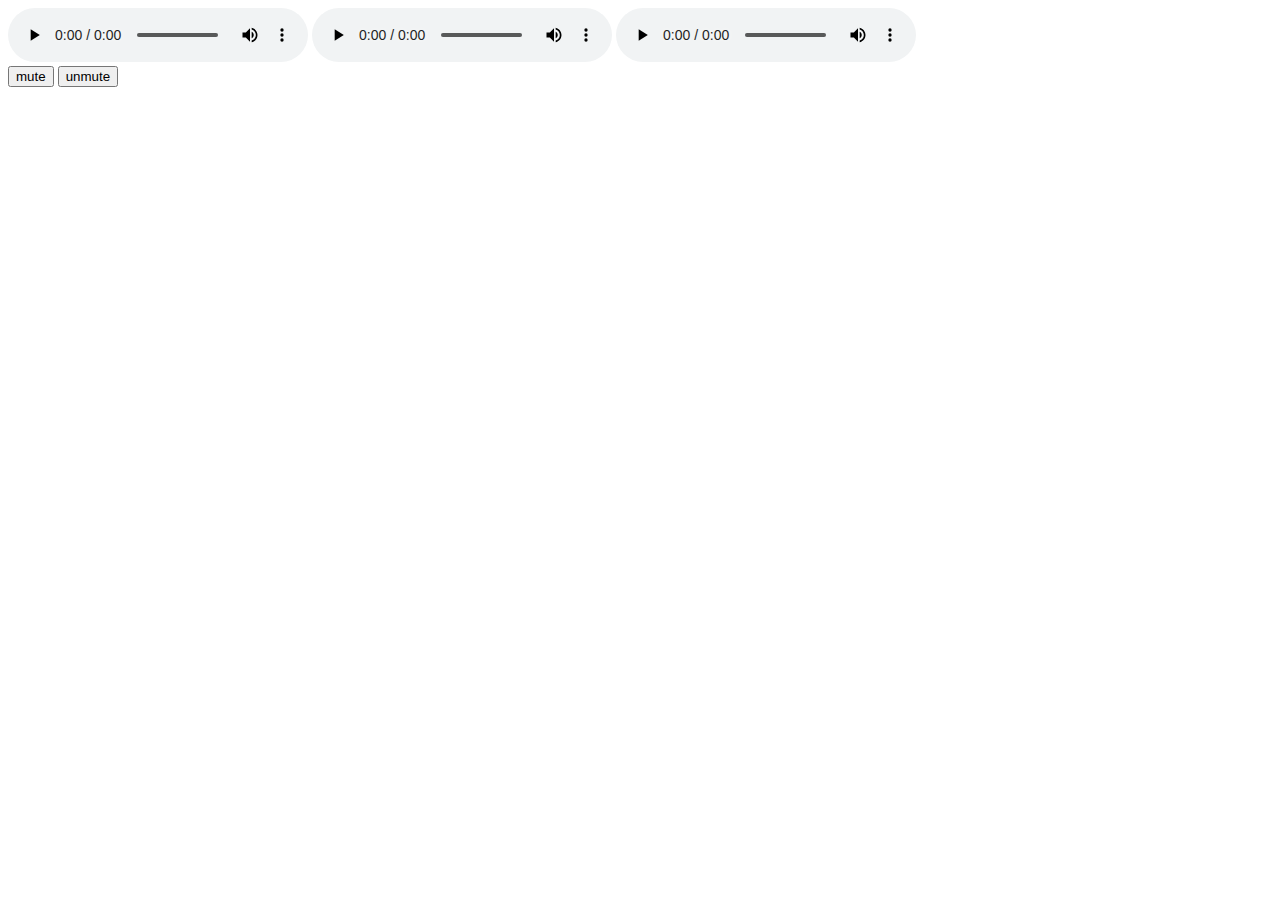
==== audio.html @ effedfd9 "Add files via upload" ====
<html>

<head>
    <link rel="stylesheet" href="https://stackpath.bootstrapcdn.com/bootstrap/4.1.3/css/bootstrap.min.css" integrity="sha384-MCw98/SFnGE8fJT3GXwEOngsV7Zt27NXFoaoApmYm81iuXoPkFOJwJ8ERdknLPMO" crossorigin="anonymous">
</head>

<body>
    <div class="container-fluid">
        <div>
            <audio controls loop>
                <source src="one.ogg" type="audio/ogg" />
                <source src="one.mp3" type="audio/mpeg" />
            </audio>
            <audio controls loop>
                <source src="one.ogg" type="audio/ogg" />
                <source src="one.mp3" type="audio/mpeg" />
            </audio>
            <audio controls loop>
                <source src="one.ogg" type="audio/ogg" />
                <source src="one.mp3" type="audio/mpeg" />
            </audio>
        </div>
        <div>
            <button id="mute" class="btn btn-dark">mute</button>
            <button id="unmute" class="btn btn-dark">unmute</button>
        </div>
    </div>

    <script src="https://code.jquery.com/jquery-3.3.1.slim.min.js" integrity="sha384-q8i/X+965DzO0rT7abK41JStQIAqVgRVzpbzo5smXKp4YfRvH+8abtTE1Pi6jizo" crossorigin="anonymous"></script>
    <script src="https://cdnjs.cloudflare.com/ajax/libs/popper.js/1.14.3/umd/popper.min.js" integrity="sha384-ZMP7rVo3mIykV+2+9J3UJ46jBk0WLaUAdn689aCwoqbBJiSnjAK/l8WvCWPIPm49" crossorigin="anonymous"></script>
    <script src="https://stackpath.bootstrapcdn.com/bootstrap/4.1.3/js/bootstrap.min.js" integrity="sha384-ChfqqxuZUCnJSK3+MXmPNIyE6ZbWh2IMqE241rYiqJxyMiZ6OW/JmZQ5stwEULTy" crossorigin="anonymous"></script>
    <script>
        $('#mute').click(function() {
            $('audio').each(function() {
                $(this).prop('muted', true);
            });
        });
        $('#unmute').click(function() {
            $('body audio').each(function() {
                $(this).prop('muted', false);
            });
        });

    </script>
</body>


</html>
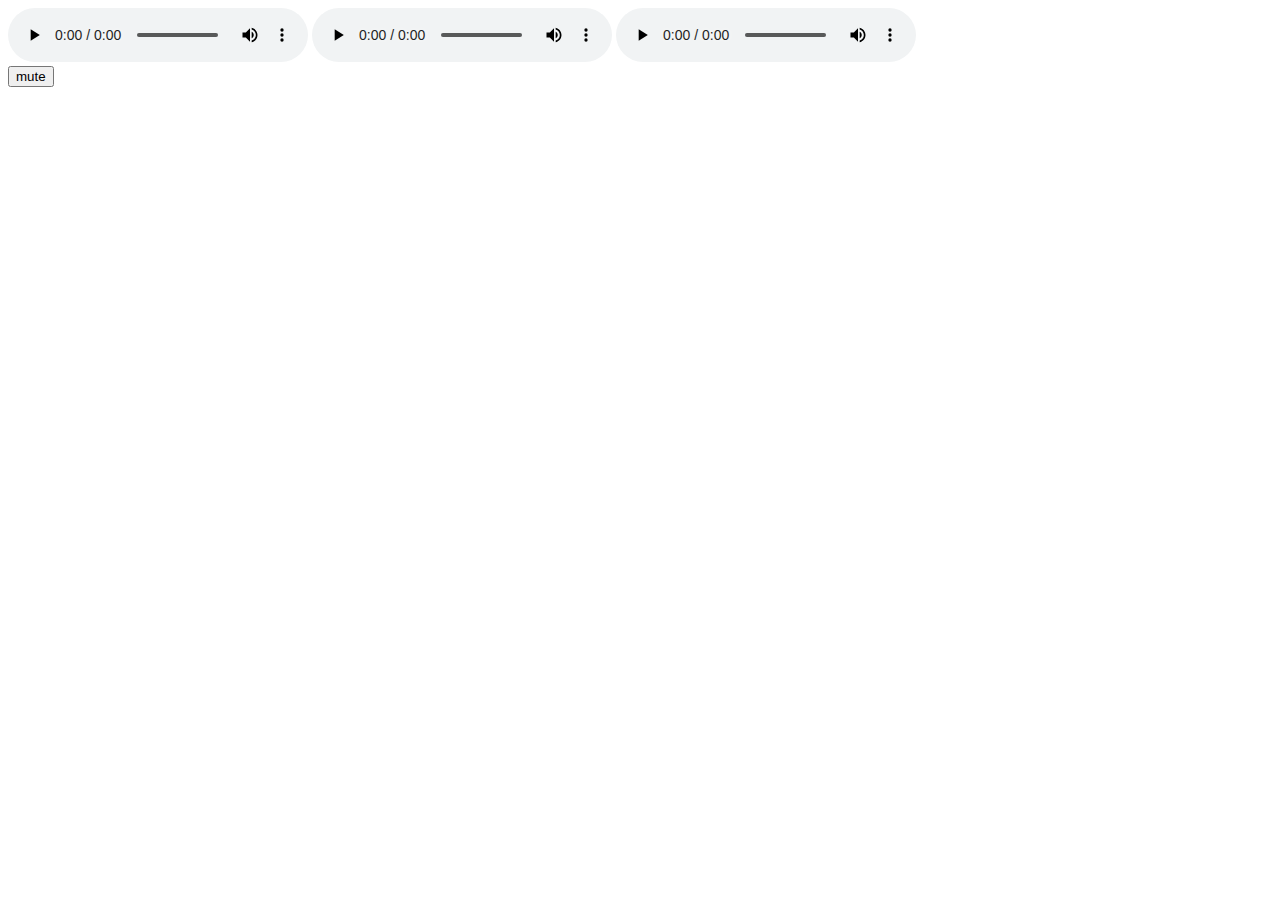
==== commit ddeb917f: "Update audio.html" ====
--- a/audio.html
+++ b/audio.html
@@ -22,7 +22,6 @@
         </div>
         <div>
             <button id="mute" class="btn btn-dark">mute</button>
-            <button id="unmute" class="btn btn-dark">unmute</button>
         </div>
     </div>
 
@@ -32,12 +31,7 @@
     <script>
         $('#mute').click(function() {
             $('audio').each(function() {
-                $(this).prop('muted', true);
-            });
-        });
-        $('#unmute').click(function() {
-            $('body audio').each(function() {
-                $(this).prop('muted', false);
+                $(this).prop('muted', !$(this).prop("muted"));
             });
         });
 
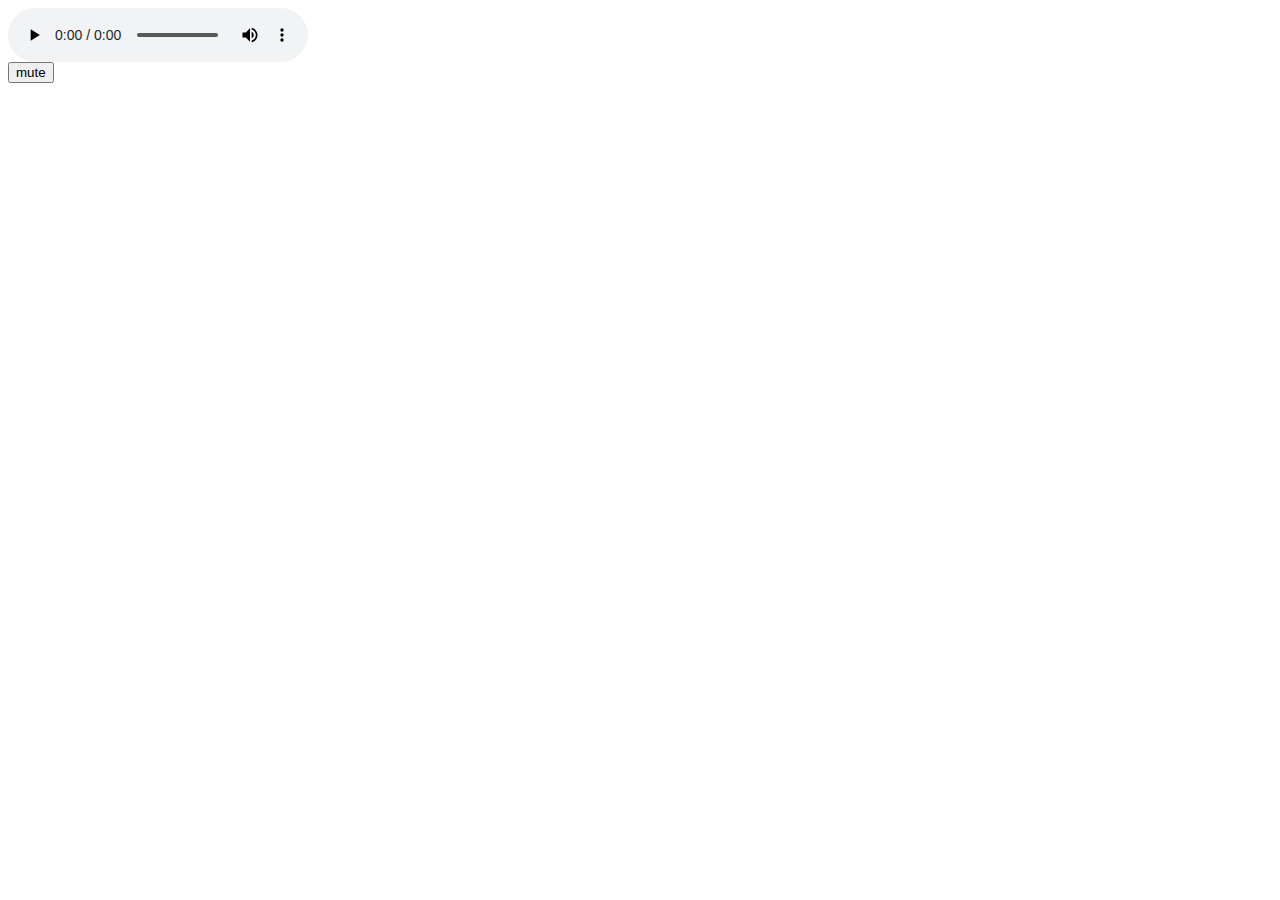
==== commit 9cd9aa0d: "Update audio.html" ====
--- a/audio.html
+++ b/audio.html
@@ -11,30 +11,24 @@
                 <source src="one.ogg" type="audio/ogg" />
                 <source src="one.mp3" type="audio/mpeg" />
             </audio>
-            <audio controls loop>
-                <source src="one.ogg" type="audio/ogg" />
-                <source src="one.mp3" type="audio/mpeg" />
-            </audio>
-            <audio controls loop>
-                <source src="one.ogg" type="audio/ogg" />
-                <source src="one.mp3" type="audio/mpeg" />
-            </audio>
         </div>
         <div>
-            <button id="mute" class="btn btn-dark">mute</button>
+            <button onclick="muteUnmute()" class="btn btn-dark">mute</button>
         </div>
     </div>
 
-    <script src="https://code.jquery.com/jquery-3.3.1.slim.min.js" integrity="sha384-q8i/X+965DzO0rT7abK41JStQIAqVgRVzpbzo5smXKp4YfRvH+8abtTE1Pi6jizo" crossorigin="anonymous"></script>
-    <script src="https://cdnjs.cloudflare.com/ajax/libs/popper.js/1.14.3/umd/popper.min.js" integrity="sha384-ZMP7rVo3mIykV+2+9J3UJ46jBk0WLaUAdn689aCwoqbBJiSnjAK/l8WvCWPIPm49" crossorigin="anonymous"></script>
-    <script src="https://stackpath.bootstrapcdn.com/bootstrap/4.1.3/js/bootstrap.min.js" integrity="sha384-ChfqqxuZUCnJSK3+MXmPNIyE6ZbWh2IMqE241rYiqJxyMiZ6OW/JmZQ5stwEULTy" crossorigin="anonymous"></script>
     <script>
-        $('#mute').click(function() {
-            $('audio').each(function() {
-                $(this).prop('muted', !$(this).prop("muted"));
-            });
-        });
-
+        /* declaring a global variable muted and assigning it a boolean false by default */
+        var muted = false;
+        /* function mute */
+        function muteUnmute() {
+            /* getting all the audio elements from the page */
+            var audio = document.querySelectorAll('audio');
+            /* changing the muted attribute of evary element to the not muted boolean value */
+            audio.forEach(element => element.muted = !muted);
+            /* updating the muted global variable */
+            muted = !muted;
+        }
     </script>
 </body>
 
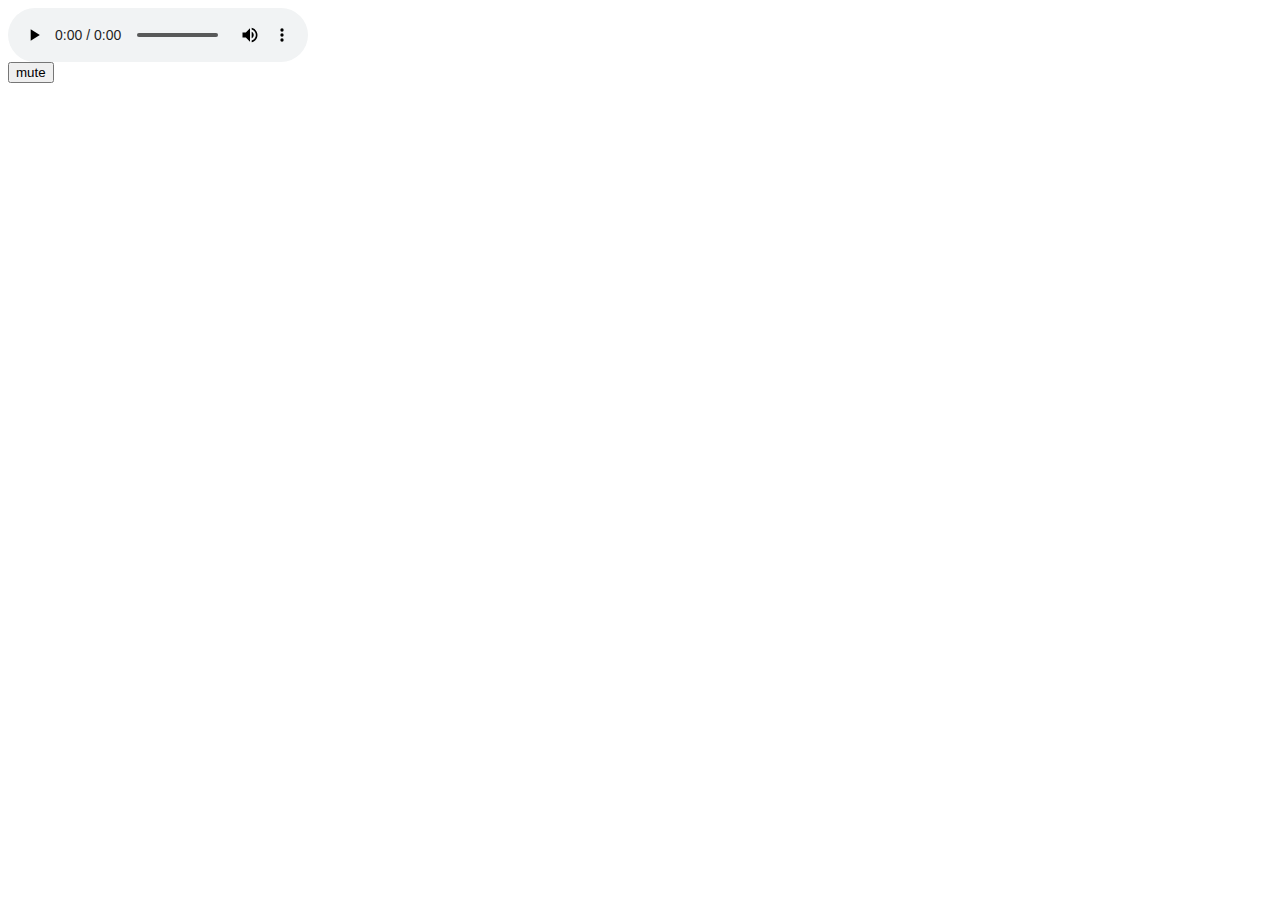
==== commit 959466f7: "Update audio.html" ====
--- a/audio.html
+++ b/audio.html
@@ -18,6 +18,8 @@
     </div>
 
     <script>
+        /* this is verified on multiple browser named : UC Browser, Safari, Chrome, Firefox, Internet Explorer, and Microsoft Edge  */
+        
         /* declaring a global variable muted and assigning it a boolean false by default */
         var muted = false;
         /* function mute */
